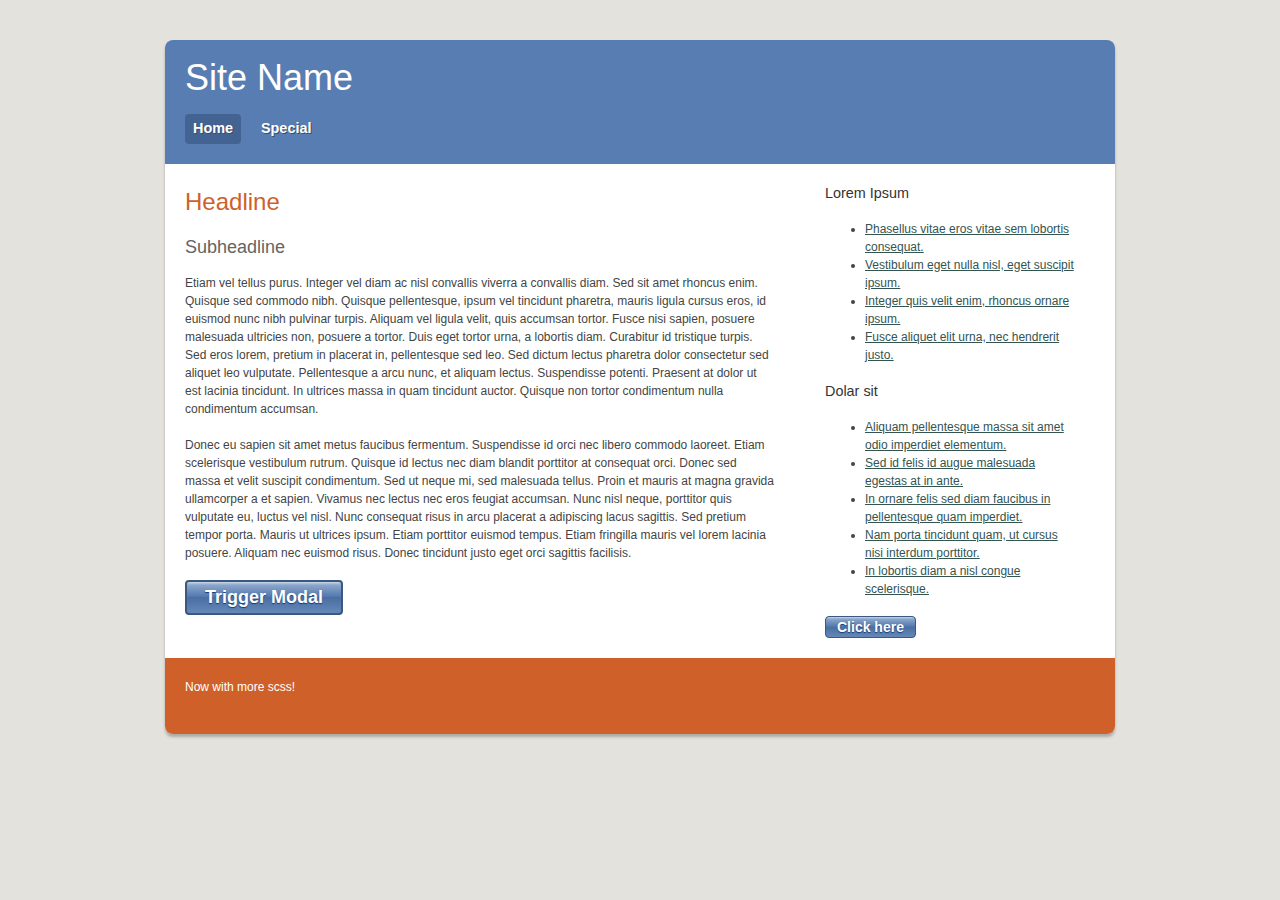
==== index.html @ 9ea31916 "first commit" ====
<!DOCTYPE html>
<html class="no-js" lang="en">
  <head>
    <meta charset="utf-8">
    <title>Page Title | Site Name</title>
    <meta author="A website" name="description">
    <meta author="Optaros" name="author">
    <!-- Mobile Viewport Fix -->
    <!-- j.mp/mobileviewport & davidbcalhoun.com/2010/viewport-metatag -->
    <!-- device-width : Occupy full width of the screen in its current orientation -->
    <!-- initial-scale = 1.0 retains dimensions instead of zooming out if page height > device height -->
    <!-- maximum-scale = 1.0 retains dimensions instead of zooming in if page width < device width -->
    <meta content="width=device-width; initial-scale=1.0; maximum-scale=1.0;" name="viewport">
    <!-- Place favicon.ico and apple-touch-icon.png in the root of your domain and delete these references -->
    <!-- %link{:rel=>'shortcut icon',:href=>'/favicon.ico'} -->
    <!-- %link{:rel=>'apple-touch-icon',:href=>'/apple-touch-icon.png'} -->
    <link href="stylesheets/screen.css" media="screen" rel="stylesheet" type="text/css">
    <link href="stylesheets/handheld.css" media="handheld" rel="stylesheet" type="text/css">
    <!-- For hiding objects for js purposes while maintaining accessibility -->
    <script>document.write('<style>.js-hide {display: none}</style>');</script>
    <!-- All JavaScript at the bottom, except for Modernizr which enables HTML5 elements & feature detects -->
    <script language="javascript" src="javascripts/lib/modernizr-1.5.min.js" type="text/javascript"></script>
    <!-- … but we're going to load jQuery in the head for the sake of quick widget snippeting -->
    <script language="javascript" src="javascripts/lib/jquery-1.4.2.min.js" type="text/javascript"></script>
    <!--[if IE 6]>
      <link href="/stylesheets/ie6.css" rel="stylesheet" type="text/css">
    <![endif]-->
    <!--[if IE 8]>
      <script>(function(){var e="abbr,article,aside,audio,canvas,datalist,details,figure,footer,header,hgroup,mark,menu,meter,nav,output,progress,section,time,video".split(','),i=e.length;while(i--){document.createElement(e[i]);}}());</script>
    <![endif]-->
  </head>
  <body>
    <script>
      $('body').load('pages/_index.html');
    </script>
  </body>
</html>
---- stylesheets/screen.css ----
/* incase an inverted custom gradient isn't specified */
/* line 14, ../../../../../../Library/Ruby/Gems/1.8/gems/compass-0.10.4/frameworks/compass/stylesheets/compass/reset/_utilities.scss */
html, body, div, span, applet, object, iframe,
h1, h2, h3, h4, h5, h6, p, blockquote, pre,
a, abbr, acronym, address, big, cite, code,
del, dfn, em, font, img, ins, kbd, q, s, samp,
small, strike, strong, sub, sup, tt, var,
dl, dt, dd, ol, ul, li,
fieldset, form, label, legend,
table, caption, tbody, tfoot, thead, tr, th, td {
  margin: 0;
  padding: 0;
  border: 0;
  outline: 0;
  font-weight: inherit;
  font-style: inherit;
  font-size: 100%;
  font-family: inherit;
  vertical-align: baseline;
}

/* line 17, ../../../../../../Library/Ruby/Gems/1.8/gems/compass-0.10.4/frameworks/compass/stylesheets/compass/reset/_utilities.scss */
body {
  line-height: 1;
  color: black;
  background: white;
}

/* line 19, ../../../../../../Library/Ruby/Gems/1.8/gems/compass-0.10.4/frameworks/compass/stylesheets/compass/reset/_utilities.scss */
ol, ul {
  list-style: none;
}

/* line 21, ../../../../../../Library/Ruby/Gems/1.8/gems/compass-0.10.4/frameworks/compass/stylesheets/compass/reset/_utilities.scss */
table {
  border-collapse: separate;
  border-spacing: 0;
  vertical-align: middle;
}

/* line 23, ../../../../../../Library/Ruby/Gems/1.8/gems/compass-0.10.4/frameworks/compass/stylesheets/compass/reset/_utilities.scss */
caption, th, td {
  text-align: left;
  font-weight: normal;
  vertical-align: middle;
}

/* line 25, ../../../../../../Library/Ruby/Gems/1.8/gems/compass-0.10.4/frameworks/compass/stylesheets/compass/reset/_utilities.scss */
q, blockquote {
  quotes: "" "";
}
/* line 96, ../../../../../../Library/Ruby/Gems/1.8/gems/compass-0.10.4/frameworks/compass/stylesheets/compass/reset/_utilities.scss */
q:before, q:after, blockquote:before, blockquote:after {
  content: "";
}

/* line 27, ../../../../../../Library/Ruby/Gems/1.8/gems/compass-0.10.4/frameworks/compass/stylesheets/compass/reset/_utilities.scss */
a img {
  border: none;
}

/* line 107, ../../../../../../Library/Ruby/Gems/1.8/gems/compass-0.10.4/frameworks/compass/stylesheets/compass/reset/_utilities.scss */
section, article, aside, header, footer, nav, dialog, figure {
  display: block;
}

/* line 68, ../../../../../../Library/Ruby/Gems/1.8/gems/compass-0.10.4/frameworks/blueprint/stylesheets/blueprint/_typography.scss */
h1, h2, h3, h4, h5, h6 {
  font-weight: normal;
  color: #333333;
}
/* line 69, ../../../../../../Library/Ruby/Gems/1.8/gems/compass-0.10.4/frameworks/blueprint/stylesheets/blueprint/_typography.scss */
h1 img, h2 img, h3 img, h4 img, h5 img, h6 img {
  margin: 0;
}

/* line 70, ../../../../../../Library/Ruby/Gems/1.8/gems/compass-0.10.4/frameworks/blueprint/stylesheets/blueprint/_typography.scss */
h1 {
  font-size: 3em;
  line-height: 1;
  margin-bottom: 0.50em;
}

/* line 71, ../../../../../../Library/Ruby/Gems/1.8/gems/compass-0.10.4/frameworks/blueprint/stylesheets/blueprint/_typography.scss */
h2 {
  font-size: 2em;
  margin-bottom: 0.75em;
}

/* line 72, ../../../../../../Library/Ruby/Gems/1.8/gems/compass-0.10.4/frameworks/blueprint/stylesheets/blueprint/_typography.scss */
h3 {
  font-size: 1.5em;
  line-height: 1;
  margin-bottom: 1.00em;
}

/* line 73, ../../../../../../Library/Ruby/Gems/1.8/gems/compass-0.10.4/frameworks/blueprint/stylesheets/blueprint/_typography.scss */
h4 {
  font-size: 1.2em;
  line-height: 1.25;
  margin-bottom: 1.25em;
}

/* line 74, ../../../../../../Library/Ruby/Gems/1.8/gems/compass-0.10.4/frameworks/blueprint/stylesheets/blueprint/_typography.scss */
h5 {
  font-size: 1em;
  font-weight: bold;
  margin-bottom: 1.50em;
}

/* line 75, ../../../../../../Library/Ruby/Gems/1.8/gems/compass-0.10.4/frameworks/blueprint/stylesheets/blueprint/_typography.scss */
h6 {
  font-size: 1em;
  font-weight: bold;
}

/* line 76, ../../../../../../Library/Ruby/Gems/1.8/gems/compass-0.10.4/frameworks/blueprint/stylesheets/blueprint/_typography.scss */
p {
  margin: 0 0 1.5em;
}
/* line 77, ../../../../../../Library/Ruby/Gems/1.8/gems/compass-0.10.4/frameworks/blueprint/stylesheets/blueprint/_typography.scss */
p img.left {
  display: inline;
  float: left;
  margin: 1.5em 1.5em 1.5em 0;
  padding: 0;
}
/* line 78, ../../../../../../Library/Ruby/Gems/1.8/gems/compass-0.10.4/frameworks/blueprint/stylesheets/blueprint/_typography.scss */
p img.right {
  display: inline;
  float: right;
  margin: 1.5em 0 1.5em 1.5em;
  padding: 0;
}

/* line 80, ../../../../../../Library/Ruby/Gems/1.8/gems/compass-0.10.4/frameworks/blueprint/stylesheets/blueprint/_typography.scss */
a {
  text-decoration: underline;
  color: #000099;
}
/* line 18, ../../../../../../Library/Ruby/Gems/1.8/gems/compass-0.10.4/frameworks/compass/stylesheets/compass/utilities/links/_link-colors.scss */
a:visited {
  color: #000066;
}
/* line 22, ../../../../../../Library/Ruby/Gems/1.8/gems/compass-0.10.4/frameworks/compass/stylesheets/compass/utilities/links/_link-colors.scss */
a:focus {
  color: black;
}
/* line 26, ../../../../../../Library/Ruby/Gems/1.8/gems/compass-0.10.4/frameworks/compass/stylesheets/compass/utilities/links/_link-colors.scss */
a:hover {
  color: black;
}
/* line 30, ../../../../../../Library/Ruby/Gems/1.8/gems/compass-0.10.4/frameworks/compass/stylesheets/compass/utilities/links/_link-colors.scss */
a:active {
  color: #cc0099;
}

/* line 81, ../../../../../../Library/Ruby/Gems/1.8/gems/compass-0.10.4/frameworks/blueprint/stylesheets/blueprint/_typography.scss */
blockquote {
  margin: 1.5em;
  color: #666666;
  font-style: italic;
}

/* line 82, ../../../../../../Library/Ruby/Gems/1.8/gems/compass-0.10.4/frameworks/blueprint/stylesheets/blueprint/_typography.scss */
strong {
  font-weight: bold;
}

/* line 83, ../../../../../../Library/Ruby/Gems/1.8/gems/compass-0.10.4/frameworks/blueprint/stylesheets/blueprint/_typography.scss */
em {
  font-style: italic;
}

/* line 84, ../../../../../../Library/Ruby/Gems/1.8/gems/compass-0.10.4/frameworks/blueprint/stylesheets/blueprint/_typography.scss */
dfn {
  font-style: italic;
  font-weight: bold;
}

/* line 85, ../../../../../../Library/Ruby/Gems/1.8/gems/compass-0.10.4/frameworks/blueprint/stylesheets/blueprint/_typography.scss */
sup, sub {
  line-height: 0;
}

/* line 86, ../../../../../../Library/Ruby/Gems/1.8/gems/compass-0.10.4/frameworks/blueprint/stylesheets/blueprint/_typography.scss */
abbr, acronym {
  border-bottom: 1px dotted #666666;
}

/* line 87, ../../../../../../Library/Ruby/Gems/1.8/gems/compass-0.10.4/frameworks/blueprint/stylesheets/blueprint/_typography.scss */
address {
  margin: 0 0 1.5em;
  font-style: italic;
}

/* line 88, ../../../../../../Library/Ruby/Gems/1.8/gems/compass-0.10.4/frameworks/blueprint/stylesheets/blueprint/_typography.scss */
del {
  color: #666666;
}

/* line 89, ../../../../../../Library/Ruby/Gems/1.8/gems/compass-0.10.4/frameworks/blueprint/stylesheets/blueprint/_typography.scss */
pre {
  margin: 1.5em 0;
  white-space: pre;
}

/* line 90, ../../../../../../Library/Ruby/Gems/1.8/gems/compass-0.10.4/frameworks/blueprint/stylesheets/blueprint/_typography.scss */
pre, code, tt {
  font: 1em "andale mono", "lucida console", monospace;
  line-height: 1.5;
}

/* line 91, ../../../../../../Library/Ruby/Gems/1.8/gems/compass-0.10.4/frameworks/blueprint/stylesheets/blueprint/_typography.scss */
li ul, li ol {
  margin: 0;
}

/* line 92, ../../../../../../Library/Ruby/Gems/1.8/gems/compass-0.10.4/frameworks/blueprint/stylesheets/blueprint/_typography.scss */
ul, ol {
  margin: 0 1.5em 1.5em 0;
  padding-left: 3.333em;
}

/* line 93, ../../../../../../Library/Ruby/Gems/1.8/gems/compass-0.10.4/frameworks/blueprint/stylesheets/blueprint/_typography.scss */
ul {
  list-style-type: disc;
}

/* line 94, ../../../../../../Library/Ruby/Gems/1.8/gems/compass-0.10.4/frameworks/blueprint/stylesheets/blueprint/_typography.scss */
ol {
  list-style-type: decimal;
}

/* line 95, ../../../../../../Library/Ruby/Gems/1.8/gems/compass-0.10.4/frameworks/blueprint/stylesheets/blueprint/_typography.scss */
dl {
  margin: 0 0 1.5em 0;
}
/* line 96, ../../../../../../Library/Ruby/Gems/1.8/gems/compass-0.10.4/frameworks/blueprint/stylesheets/blueprint/_typography.scss */
dl dt {
  font-weight: bold;
}

/* line 97, ../../../../../../Library/Ruby/Gems/1.8/gems/compass-0.10.4/frameworks/blueprint/stylesheets/blueprint/_typography.scss */
dd {
  margin-left: 1.5em;
}

/* line 98, ../../../../../../Library/Ruby/Gems/1.8/gems/compass-0.10.4/frameworks/blueprint/stylesheets/blueprint/_typography.scss */
table {
  margin-bottom: 1.4em;
  width: 100%;
}

/* line 99, ../../../../../../Library/Ruby/Gems/1.8/gems/compass-0.10.4/frameworks/blueprint/stylesheets/blueprint/_typography.scss */
th {
  font-weight: bold;
}

/* line 100, ../../../../../../Library/Ruby/Gems/1.8/gems/compass-0.10.4/frameworks/blueprint/stylesheets/blueprint/_typography.scss */
thead th {
  background: #c3d9ff;
}

/* line 101, ../../../../../../Library/Ruby/Gems/1.8/gems/compass-0.10.4/frameworks/blueprint/stylesheets/blueprint/_typography.scss */
th, td, caption {
  padding: 4px 10px 4px 5px;
}

/* line 102, ../../../../../../Library/Ruby/Gems/1.8/gems/compass-0.10.4/frameworks/blueprint/stylesheets/blueprint/_typography.scss */
tr.even td {
  background: #e5ecf9;
}

/* line 103, ../../../../../../Library/Ruby/Gems/1.8/gems/compass-0.10.4/frameworks/blueprint/stylesheets/blueprint/_typography.scss */
tfoot {
  font-style: italic;
}

/* line 104, ../../../../../../Library/Ruby/Gems/1.8/gems/compass-0.10.4/frameworks/blueprint/stylesheets/blueprint/_typography.scss */
caption {
  background: #eeeeee;
}

/* line 105, ../../../../../../Library/Ruby/Gems/1.8/gems/compass-0.10.4/frameworks/blueprint/stylesheets/blueprint/_typography.scss */
.quiet {
  color: #777777;
}

/* line 106, ../../../../../../Library/Ruby/Gems/1.8/gems/compass-0.10.4/frameworks/blueprint/stylesheets/blueprint/_typography.scss */
.loud {
  color: #222222;
}

/* line 5, ../src/typography.scss */
body {
  color: #1a1919;
  line-height: 1.5;
  font-family: "Helvetica Neue", Arial, Helvetica, sans-serif;
  color: #444444;
  font-size: 75%;
}

/* line 9, ../src/typography.scss */
h1 {
  color: #577db2;
}

/* line 12, ../src/typography.scss */
h2 {
  color: #cf6029;
}

/* line 15, ../src/typography.scss */
h3 {
  color: #636463;
}

/* line 19, ../src/typography.scss */
a:link {
  color: #335450;
}

/* line 22, ../src/typography.scss */
a:visited {
  color: #5a938c;
}

/* line 25, ../src/typography.scss */
a:hover {
  color: #cf6029;
}

/* line 28, ../src/typography.scss */
a:active {
  color: #636463;
}

/* line 2, ../src/forms.scss */
button {
  font-family: "Lucida Grande", Lucida, Arial, sans_serif;
  background: url('/images/button_bg.png?1281386815') repeat-x bottom left;
  margin: 0;
  width: auto;
  overflow: visible;
  display: inline-block;
  cursor: pointer;
  text-decoration: none;
  border-style: solid;
  font-weight: bold;
  -moz-border-radius: 6px;
  -webkit-border-radius: 6px;
  -o-border-radius: 6px;
  -ms-border-radius: 6px;
  -khtml-border-radius: 6px;
  border-radius: 6px;
  font-size: 18px;
  line-height: 21.6px;
  padding: 5px 18px;
  border-width: 1px;
  background-color: #2675e3;
  background-image: -webkit-gradient(linear, 0% 0%, 0% 100%, color-stop(0%, #cad6e7), color-stop(10%, #8ba6ca), color-stop(50%, #4e75ab), color-stop(50%, #4a6ea1), color-stop(100%, #6588b8));
  background-image: -moz-linear-gradient(top, #cad6e7 0%, #8ba6ca 10%, #4e75ab 50%, #4a6ea1 50%, #6588b8 100%);
  background-image: linear-gradient(top, #cad6e7 0%, #8ba6ca 10%, #4e75ab 50%, #4a6ea1 50%, #6588b8 100%);
  border-color: #3b5881;
  text-shadow: #103c7a 0px 1px 1px;
  -moz-border-radius: 4px;
  -webkit-border-radius: 4px;
  -o-border-radius: 4px;
  -ms-border-radius: 4px;
  -khtml-border-radius: 4px;
  border-radius: 4px;
  font-size: 14px;
  line-height: 16.8px;
  padding: 2px 11px;
  border-width: 1px;
}
/* line 172, ../../../../../../Library/Ruby/Gems/1.8/gems/fancy-buttons-0.5.5/lib/stylesheets/_fancy-buttons.sass */
button::-moz-focus-inner {
  border: none;
  padding: 0;
}
/* line 175, ../../../../../../Library/Ruby/Gems/1.8/gems/fancy-buttons-0.5.5/lib/stylesheets/_fancy-buttons.sass */
button:focus {
  outline: none;
}
/* line 178, ../../../../../../Library/Ruby/Gems/1.8/gems/fancy-buttons-0.5.5/lib/stylesheets/_fancy-buttons.sass */
button.disabled, button[disabled] {
  opacity: 0.7;
  -ms-filter: progid:DXImageTransform.Microsoft.Alpha(Opacity=70);
  filter: progid:DXImageTransform.Microsoft.Alpha(Opacity=70);
}
/* line 183, ../../../../../../Library/Ruby/Gems/1.8/gems/fancy-buttons-0.5.5/lib/stylesheets/_fancy-buttons.sass */
button.disabled:hover, button.disabled:focus, button[disabled]:hover, button[disabled]:focus {
  cursor: default;
}
/* line 152, ../../../../../../Library/Ruby/Gems/1.8/gems/fancy-buttons-0.5.5/lib/stylesheets/_fancy-buttons.sass */
button:active {
  padding: 4px 17px;
  border-width: 2px;
}
/* line 156, ../../../../../../Library/Ruby/Gems/1.8/gems/fancy-buttons-0.5.5/lib/stylesheets/_fancy-buttons.sass */
button.disabled:active, button[disabled] {
  padding: 5px 18px;
  border-width: 1px;
}
/* line 98, ../../../../../../Library/Ruby/Gems/1.8/gems/fancy-buttons-0.5.5/lib/stylesheets/_fancy-buttons.sass */
button, button:visited {
  color: white;
}
/* line 26, ../../../../../../Library/Ruby/Gems/1.8/gems/fancy-buttons-0.5.5/lib/stylesheets/_fancy-buttons.sass */
button.disabled:active, button.disabled:hover, button[disabled]:active, button[disabled]:hover {
  background-color: #2675e3;
  background-image: -webkit-gradient(linear, 0% 0%, 0% 100%, color-stop(0%, #cad6e7), color-stop(10%, #8ba6ca), color-stop(50%, #4e75ab), color-stop(50%, #4a6ea1), color-stop(100%, #6588b8));
  background-image: -moz-linear-gradient(top, #cad6e7 0%, #8ba6ca 10%, #4e75ab 50%, #4a6ea1 50%, #6588b8 100%);
  background-image: linear-gradient(top, #cad6e7 0%, #8ba6ca 10%, #4e75ab 50%, #4a6ea1 50%, #6588b8 100%);
  border-color: #3b5881;
  text-shadow: #103c7a 0px 1px 1px;
}
/* line 98, ../../../../../../Library/Ruby/Gems/1.8/gems/fancy-buttons-0.5.5/lib/stylesheets/_fancy-buttons.sass */
button.disabled:active, button.disabled:active:visited, button.disabled:hover, button.disabled:hover:visited, button[disabled]:active, button[disabled]:active:visited, button[disabled]:hover, button[disabled]:hover:visited {
  color: white;
}
/* line 28, ../../../../../../Library/Ruby/Gems/1.8/gems/fancy-buttons-0.5.5/lib/stylesheets/_fancy-buttons.sass */
button:hover, button:focus {
  background-color: #1d6ddd;
  background-image: -webkit-gradient(linear, 0% 0%, 0% 100%, color-stop(0%, #c0cee2), color-stop(10%, #819dc5), color-stop(50%, #4a6ea1), color-stop(50%, #456796), color-stop(100%, #5a80b4));
  background-image: -moz-linear-gradient(top, #c0cee2 0%, #819dc5 10%, #4a6ea1 50%, #456796 50%, #5a80b4 100%);
  background-image: linear-gradient(top, #c0cee2 0%, #819dc5 10%, #4a6ea1 50%, #456796 50%, #5a80b4 100%);
  border-color: #365177;
  text-shadow: #0e356c 0px 1px 1px;
}
/* line 98, ../../../../../../Library/Ruby/Gems/1.8/gems/fancy-buttons-0.5.5/lib/stylesheets/_fancy-buttons.sass */
button:hover, button:hover:visited, button:focus, button:focus:visited {
  color: white;
}
/* line 33, ../../../../../../Library/Ruby/Gems/1.8/gems/fancy-buttons-0.5.5/lib/stylesheets/_fancy-buttons.sass */
button:active {
  background-color: #1b66d0;
  background-image: -webkit-gradient(linear, 0% 0%, 0% 100%, color-stop(0%, #4a6ea1), color-stop(30%, #4d73a8), color-stop(50%, #46699a), color-stop(50%, #42628f), color-stop(100%, #5e82b5));
  background-image: -moz-linear-gradient(top, #4a6ea1 0%, #4d73a8 30%, #46699a 50%, #42628f 50%, #5e82b5 100%);
  background-image: linear-gradient(top, #4a6ea1 0%, #4d73a8 30%, #46699a 50%, #42628f 50%, #5e82b5 100%);
  border-color: #324a6c;
  text-shadow: #0c2f5f 0px -1px -1px;
}
/* line 98, ../../../../../../Library/Ruby/Gems/1.8/gems/fancy-buttons-0.5.5/lib/stylesheets/_fancy-buttons.sass */
button:active, button:active:visited {
  color: white;
}
/* line 152, ../../../../../../Library/Ruby/Gems/1.8/gems/fancy-buttons-0.5.5/lib/stylesheets/_fancy-buttons.sass */
button:active {
  padding: 1px 10px;
  border-width: 2px;
}
/* line 156, ../../../../../../Library/Ruby/Gems/1.8/gems/fancy-buttons-0.5.5/lib/stylesheets/_fancy-buttons.sass */
button.disabled:active, button[disabled] {
  padding: 2px 11px;
  border-width: 1px;
}

/* line 7, ../src/forms.scss */
button:active {
  border-width: 2px;
  -moz-border-radius: 4px;
  -webkit-border-radius: 4px;
  -o-border-radius: 4px;
  -ms-border-radius: 4px;
  -khtml-border-radius: 4px;
  border-radius: 4px;
  font-size: 14px;
  line-height: 16.8px;
  padding: 2px 11px;
  border-width: 2px;
}
/* line 152, ../../../../../../Library/Ruby/Gems/1.8/gems/fancy-buttons-0.5.5/lib/stylesheets/_fancy-buttons.sass */
button:active:active {
  padding: 1px 10px;
  border-width: 3px;
}
/* line 156, ../../../../../../Library/Ruby/Gems/1.8/gems/fancy-buttons-0.5.5/lib/stylesheets/_fancy-buttons.sass */
button:active.disabled:active, button:active[disabled] {
  padding: 2px 11px;
  border-width: 2px;
}

/* line 3, ../src/widgets.scss */
.simplemodal-overlay {
  background: black;
}

/* line 6, ../src/widgets.scss */
.simplemodal-container {
  width: 660px;
  height: 340px;
  background: white;
  -moz-box-shadow: #333333 1px 1px 5px 0;
  -webkit-box-shadow: #333333 1px 1px 5px 0;
  -o-box-shadow: #333333 1px 1px 5px 0;
  box-shadow: #333333 1px 1px 5px 0;
  position: relative;
  text-align: center;
}

/* line 14, ../src/widgets.scss */
.simplemodal-close:link {
  position: absolute;
  top: 0;
  right: 0;
  text-transform: uppercase;
  background: #5a938c;
  color: white;
  text-decoration: none;
  font-size: smaller;
  padding: 0 4px;
}

/* line 25, ../src/widgets.scss */
.simplemodal-close:hover {
  background: #cf6029;
}

/* line 28, ../src/widgets.scss */
.overlay, .overlay:link {
  font-family: "Lucida Grande", Lucida, Arial, sans_serif;
  background: url('/images/button_bg.png?1281386815') repeat-x bottom left;
  margin: 0;
  width: auto;
  overflow: visible;
  display: inline-block;
  cursor: pointer;
  text-decoration: none;
  border-style: solid;
  font-weight: bold;
  -moz-border-radius: 6px;
  -webkit-border-radius: 6px;
  -o-border-radius: 6px;
  -ms-border-radius: 6px;
  -khtml-border-radius: 6px;
  border-radius: 6px;
  font-size: 18px;
  line-height: 21.6px;
  padding: 5px 18px;
  border-width: 1px;
  background-color: #2675e3;
  background-image: -webkit-gradient(linear, 0% 0%, 0% 100%, color-stop(0%, #cad6e7), color-stop(10%, #8ba6ca), color-stop(50%, #4e75ab), color-stop(50%, #4a6ea1), color-stop(100%, #6588b8));
  background-image: -moz-linear-gradient(top, #cad6e7 0%, #8ba6ca 10%, #4e75ab 50%, #4a6ea1 50%, #6588b8 100%);
  background-image: linear-gradient(top, #cad6e7 0%, #8ba6ca 10%, #4e75ab 50%, #4a6ea1 50%, #6588b8 100%);
  border-color: #3b5881;
  text-shadow: #103c7a 0px 1px 1px;
  -moz-border-radius: 4px;
  -webkit-border-radius: 4px;
  -o-border-radius: 4px;
  -ms-border-radius: 4px;
  -khtml-border-radius: 4px;
  border-radius: 4px;
  font-size: 18px;
  line-height: 21.6px;
  padding: 5px 18px;
  border-width: 2px;
  color: white;
}
/* line 172, ../../../../../../Library/Ruby/Gems/1.8/gems/fancy-buttons-0.5.5/lib/stylesheets/_fancy-buttons.sass */
.overlay::-moz-focus-inner, .overlay:link::-moz-focus-inner {
  border: none;
  padding: 0;
}
/* line 175, ../../../../../../Library/Ruby/Gems/1.8/gems/fancy-buttons-0.5.5/lib/stylesheets/_fancy-buttons.sass */
.overlay:focus, .overlay:link:focus {
  outline: none;
}
/* line 178, ../../../../../../Library/Ruby/Gems/1.8/gems/fancy-buttons-0.5.5/lib/stylesheets/_fancy-buttons.sass */
.overlay.disabled, .overlay[disabled], .overlay:link.disabled, .overlay:link[disabled] {
  opacity: 0.7;
  -ms-filter: progid:DXImageTransform.Microsoft.Alpha(Opacity=70);
  filter: progid:DXImageTransform.Microsoft.Alpha(Opacity=70);
}
/* line 183, ../../../../../../Library/Ruby/Gems/1.8/gems/fancy-buttons-0.5.5/lib/stylesheets/_fancy-buttons.sass */
.overlay.disabled:hover, .overlay.disabled:focus, .overlay[disabled]:hover, .overlay[disabled]:focus, .overlay:link.disabled:hover, .overlay:link.disabled:focus, .overlay:link[disabled]:hover, .overlay:link[disabled]:focus {
  cursor: default;
}
/* line 152, ../../../../../../Library/Ruby/Gems/1.8/gems/fancy-buttons-0.5.5/lib/stylesheets/_fancy-buttons.sass */
.overlay:active, .overlay:link:active {
  padding: 4px 17px;
  border-width: 2px;
}
/* line 156, ../../../../../../Library/Ruby/Gems/1.8/gems/fancy-buttons-0.5.5/lib/stylesheets/_fancy-buttons.sass */
.overlay.disabled:active, .overlay[disabled], .overlay:link.disabled:active, .overlay:link[disabled] {
  padding: 5px 18px;
  border-width: 1px;
}
/* line 98, ../../../../../../Library/Ruby/Gems/1.8/gems/fancy-buttons-0.5.5/lib/stylesheets/_fancy-buttons.sass */
.overlay, .overlay:visited, .overlay:link, .overlay:link:visited {
  color: white;
}
/* line 26, ../../../../../../Library/Ruby/Gems/1.8/gems/fancy-buttons-0.5.5/lib/stylesheets/_fancy-buttons.sass */
.overlay.disabled:active, .overlay.disabled:hover, .overlay[disabled]:active, .overlay[disabled]:hover, .overlay:link.disabled:active, .overlay:link.disabled:hover, .overlay:link[disabled]:active, .overlay:link[disabled]:hover {
  background-color: #2675e3;
  background-image: -webkit-gradient(linear, 0% 0%, 0% 100%, color-stop(0%, #cad6e7), color-stop(10%, #8ba6ca), color-stop(50%, #4e75ab), color-stop(50%, #4a6ea1), color-stop(100%, #6588b8));
  background-image: -moz-linear-gradient(top, #cad6e7 0%, #8ba6ca 10%, #4e75ab 50%, #4a6ea1 50%, #6588b8 100%);
  background-image: linear-gradient(top, #cad6e7 0%, #8ba6ca 10%, #4e75ab 50%, #4a6ea1 50%, #6588b8 100%);
  border-color: #3b5881;
  text-shadow: #103c7a 0px 1px 1px;
}
/* line 98, ../../../../../../Library/Ruby/Gems/1.8/gems/fancy-buttons-0.5.5/lib/stylesheets/_fancy-buttons.sass */
.overlay.disabled:active, .overlay.disabled:active:visited, .overlay.disabled:hover, .overlay.disabled:hover:visited, .overlay[disabled]:active, .overlay[disabled]:active:visited, .overlay[disabled]:hover, .overlay[disabled]:hover:visited, .overlay:link.disabled:active, .overlay:link.disabled:active:visited, .overlay:link.disabled:hover, .overlay:link.disabled:hover:visited, .overlay:link[disabled]:active, .overlay:link[disabled]:active:visited, .overlay:link[disabled]:hover, .overlay:link[disabled]:hover:visited {
  color: white;
}
/* line 28, ../../../../../../Library/Ruby/Gems/1.8/gems/fancy-buttons-0.5.5/lib/stylesheets/_fancy-buttons.sass */
.overlay:hover, .overlay:focus, .overlay:link:hover, .overlay:link:focus {
  background-color: #1d6ddd;
  background-image: -webkit-gradient(linear, 0% 0%, 0% 100%, color-stop(0%, #c0cee2), color-stop(10%, #819dc5), color-stop(50%, #4a6ea1), color-stop(50%, #456796), color-stop(100%, #5a80b4));
  background-image: -moz-linear-gradient(top, #c0cee2 0%, #819dc5 10%, #4a6ea1 50%, #456796 50%, #5a80b4 100%);
  background-image: linear-gradient(top, #c0cee2 0%, #819dc5 10%, #4a6ea1 50%, #456796 50%, #5a80b4 100%);
  border-color: #365177;
  text-shadow: #0e356c 0px 1px 1px;
}
/* line 98, ../../../../../../Library/Ruby/Gems/1.8/gems/fancy-buttons-0.5.5/lib/stylesheets/_fancy-buttons.sass */
.overlay:hover, .overlay:hover:visited, .overlay:focus, .overlay:focus:visited, .overlay:link:hover, .overlay:link:hover:visited, .overlay:link:focus, .overlay:link:focus:visited {
  color: white;
}
/* line 33, ../../../../../../Library/Ruby/Gems/1.8/gems/fancy-buttons-0.5.5/lib/stylesheets/_fancy-buttons.sass */
.overlay:active, .overlay:link:active {
  background-color: #1b66d0;
  background-image: -webkit-gradient(linear, 0% 0%, 0% 100%, color-stop(0%, #4a6ea1), color-stop(30%, #4d73a8), color-stop(50%, #46699a), color-stop(50%, #42628f), color-stop(100%, #5e82b5));
  background-image: -moz-linear-gradient(top, #4a6ea1 0%, #4d73a8 30%, #46699a 50%, #42628f 50%, #5e82b5 100%);
  background-image: linear-gradient(top, #4a6ea1 0%, #4d73a8 30%, #46699a 50%, #42628f 50%, #5e82b5 100%);
  border-color: #324a6c;
  text-shadow: #0c2f5f 0px -1px -1px;
}
/* line 98, ../../../../../../Library/Ruby/Gems/1.8/gems/fancy-buttons-0.5.5/lib/stylesheets/_fancy-buttons.sass */
.overlay:active, .overlay:active:visited, .overlay:link:active, .overlay:link:active:visited {
  color: white;
}
/* line 152, ../../../../../../Library/Ruby/Gems/1.8/gems/fancy-buttons-0.5.5/lib/stylesheets/_fancy-buttons.sass */
.overlay:active, .overlay:link:active {
  padding: 4px 17px;
  border-width: 3px;
}
/* line 156, ../../../../../../Library/Ruby/Gems/1.8/gems/fancy-buttons-0.5.5/lib/stylesheets/_fancy-buttons.sass */
.overlay.disabled:active, .overlay[disabled], .overlay:link.disabled:active, .overlay:link[disabled] {
  padding: 5px 18px;
  border-width: 2px;
}

/* line 39, ../src/widgets.scss */
.slideshow-wrapper {
  width: 100%;
  overflow: auto;
  clear: both;
}

/* line 44, ../src/widgets.scss */
.slideshow {
  float: left;
}

/* line 47, ../src/widgets.scss */
.slides {
  background: white;
  -moz-box-shadow: #333333 1px 1px 5px 0;
  -webkit-box-shadow: #333333 1px 1px 5px 0;
  -o-box-shadow: #333333 1px 1px 5px 0;
  box-shadow: #333333 1px 1px 5px 0;
  border: 1px solid gray;
  -moz-border-radius: 8px;
  -webkit-border-radius: 8px;
  -o-border-radius: 8px;
  -ms-border-radius: 8px;
  -khtml-border-radius: 8px;
  border-radius: 8px;
  position: relative;
  height: 300px;
  width: 400px;
  float: left;
  margin: 15px;
  cursor: pointer;
}
/* line 58, ../src/widgets.scss */
.slides div {
  display: none;
  position: absolute;
  top: 0;
  left: 0;
  padding: 10px;
}

/* line 65, ../src/widgets.scss */
.slidetabs-wrapper {
  overflow: auto;
  clear: both;
  width: 100%;
}

/* line 70, ../src/widgets.scss */
.slidetabs {
  width: 45px;
  margin: 0 auto;
}
/* line 73, ../src/widgets.scss */
.slidetabs a {
  width: 8px;
  height: 8px;
  float: left;
  margin: 3px;
  background: red;
  display: block;
  font-size: 1px;
}
/* line 81, ../src/widgets.scss */
.slidetabs a:hover {
  background: blue;
}
/* line 83, ../src/widgets.scss */
.slidetabs a.current {
  background: yellow;
}

/* line 86, ../src/widgets.scss */
.slidecontrols {
  margin-top: 5px;
  text-align: center;
}

/* line 90, ../src/widgets.scss */
.backward, .forward {
  float: left;
  background: red;
  display: block;
  cursor: pointer;
  margin-top: 160px;
}

/* line 102, ../src/widgets.scss */
ul.tabs {
  margin: 0;
  padding: 0;
  height: 30px;
  border-bottom: 1px solid gray;
}
/* line 107, ../src/widgets.scss */
ul.tabs li {
  float: left;
  padding: 0;
  margin: 0;
  list-style-type: none;
}
/* line 112, ../src/widgets.scss */
ul.tabs a {
  float: left;
  font-size: 13px;
  display: block;
  padding: 5px 30px;
  text-decoration: none;
  border: 1px solid gray;
  border-bottom: 0;
  height: 18px;
  background: red;
  margin-right: 2px;
  position: relative;
  top: 1px;
  outline: 0;
}
/* line 126, ../src/widgets.scss */
ul.tabs a .current {
  background-color: blue;
  border-bottom: 1px solid gray;
  color: black;
  cursor: default;
}
/* line 131, ../src/widgets.scss */
ul.tabs a:hover {
  background-color: blue;
}

/* line 134, ../src/widgets.scss */
.panes div {
  display: none;
  border: 1px solid gray;
  min-height: 150px;
  padding: 15px 20px;
  background: white;
}

/* line 144, ../src/widgets.scss */
#pp_options {
  position: fixed;
  top: 0;
  left: 0;
  padding: 4px;
  background: #f0f0f0;
  border-left: 1px solid #ddd;
  border-bottom: 1px solid #ddd;
  opacity: 0.85;
  font-size: 11px;
  line-height: 1em;
}

/* line 156, ../src/widgets.scss */
#pp_options p {
  display: inline;
  color: #aaa;
}

/* line 160, ../src/widgets.scss */
#pp_options ul {
  display: inline;
  margin: 0;
  padding: 0;
}

/* line 165, ../src/widgets.scss */
#pp_options li {
  display: inline;
  padding: 0 9px;
}

/* line 169, ../src/widgets.scss */
#pp_options li a {
  color: #999;
}

/* line 172, ../src/widgets.scss */
#pp_options li a.on {
  color: #000;
  background: #d4fb78;
}

/* line 7, ../src/screen.scss */
body {
  background: #e4e2dd;
}

/* line 10, ../src/screen.scss */
body.special {
  background: pink;
}

/* line 13, ../src/screen.scss */
.container {
  width: 950px;
  margin: 0 auto;
  overflow: hidden;
  *zoom: 1;
  -moz-border-radius: 8px;
  -webkit-border-radius: 8px;
  -o-border-radius: 8px;
  -ms-border-radius: 8px;
  -khtml-border-radius: 8px;
  border-radius: 8px;
  -moz-box-shadow: rgba(0, 0, 0, 0.25) 0 3px 3px 0;
  -webkit-box-shadow: rgba(0, 0, 0, 0.25) 0 3px 3px 0;
  -o-box-shadow: rgba(0, 0, 0, 0.25) 0 3px 3px 0;
  box-shadow: rgba(0, 0, 0, 0.25) 0 3px 3px 0;
  background: white;
  margin: 40px auto;
}

/* line 20, ../src/screen.scss */
.main-header, .main-footer {
  display: inline;
  float: left;
  margin-right: 10px;
  width: 950px;
}
/* line 139, ../../../../../../Library/Ruby/Gems/1.8/gems/compass-0.10.4/frameworks/blueprint/stylesheets/blueprint/_grid.scss */
* html .main-header, * html .main-footer {
  overflow-x: hidden;
}

/* line 23, ../src/screen.scss */
.main-section {
  display: inline;
  float: left;
  margin-right: 10px;
  width: 630px;
}
/* line 139, ../../../../../../Library/Ruby/Gems/1.8/gems/compass-0.10.4/frameworks/blueprint/stylesheets/blueprint/_grid.scss */
* html .main-section {
  overflow-x: hidden;
}

/* line 26, ../src/screen.scss */
.main-rail {
  display: inline;
  float: left;
  margin-right: 0;
  width: 310px;
}
/* line 139, ../../../../../../Library/Ruby/Gems/1.8/gems/compass-0.10.4/frameworks/blueprint/stylesheets/blueprint/_grid.scss */
* html .main-rail {
  overflow-x: hidden;
}

/* line 29, ../src/screen.scss */
.inner {
  padding: 20px;
}

/* line 32, ../src/screen.scss */
.main-header {
  background: #577db2;
}
/* line 34, ../src/screen.scss */
.main-header h1 {
  color: white;
}
/* line 36, ../src/screen.scss */
.main-header nav ul {
  margin: 0;
  padding: 0;
  border: 0;
  outline: 0;
  list-style: none;
  overflow: auto;
}
/* line 40, ../src/screen.scss */
.main-header nav ul li {
  float: left;
  margin-right: 1em;
}
/* line 43, ../src/screen.scss */
.main-header nav ul li a {
  -moz-transition-property: all;
  -webkit-transition-property: all;
  -o-transition-property: all;
  transition-property: all;
  -moz-transition-duration: 0.25s;
  -webkit-transition-duration: 0.25s;
  -o-transition-duration: 0.25s;
  transition-duration: 0.25s;
  -moz-transition-timing-function: ease-out;
  -webkit-transition-timing-function: ease-out;
  -o-transition-timing-function: ease-out;
  transition-timing-function: ease-out;
  color: white;
  text-decoration: none;
  padding: 4px 8px;
  display: block;
  -moz-border-radius: 4px;
  -webkit-border-radius: 4px;
  -o-border-radius: 4px;
  -ms-border-radius: 4px;
  -khtml-border-radius: 4px;
  border-radius: 4px;
  font-weight: bold;
  font-size: larger;
  text-shadow: 1px 1px 0 #334d70;
}
/* line 54, ../src/screen.scss */
.main-header nav ul li a:hover {
  background: #4b70a4;
}
/* line 56, ../src/screen.scss */
.main-header nav ul li a.current {
  background: #436493;
}

/* line 59, ../src/screen.scss */
.main-footer {
  background: #cf6029;
  color: white;
}

/* line 63, ../src/screen.scss */
.four04 p {
  font-size: 24px;
  text-align: center;
  margin: 100px 0;
}
---- stylesheets/handheld.css ----
/* line 1, ../src/handheld.scss */
* {
  float: none;
  /* Screens are not big enough to account for floats */
  font-size: 80%;
  /* Slightly reducing font size to reduce need to scroll */
  background: #fff;
  /*  As much contrast as possible */
  color: #000;
}
---- stylesheets/ie6.css ----
/* line 1, ../src/ie6.scss */
a.button, form button {
  background-image: none !important;
}
/* line 3, ../src/ie6.scss */
a.button:hover, a.button:active, a.button:focus, form button:hover, form button:active, form button:focus {
  background-image: none !important;
}
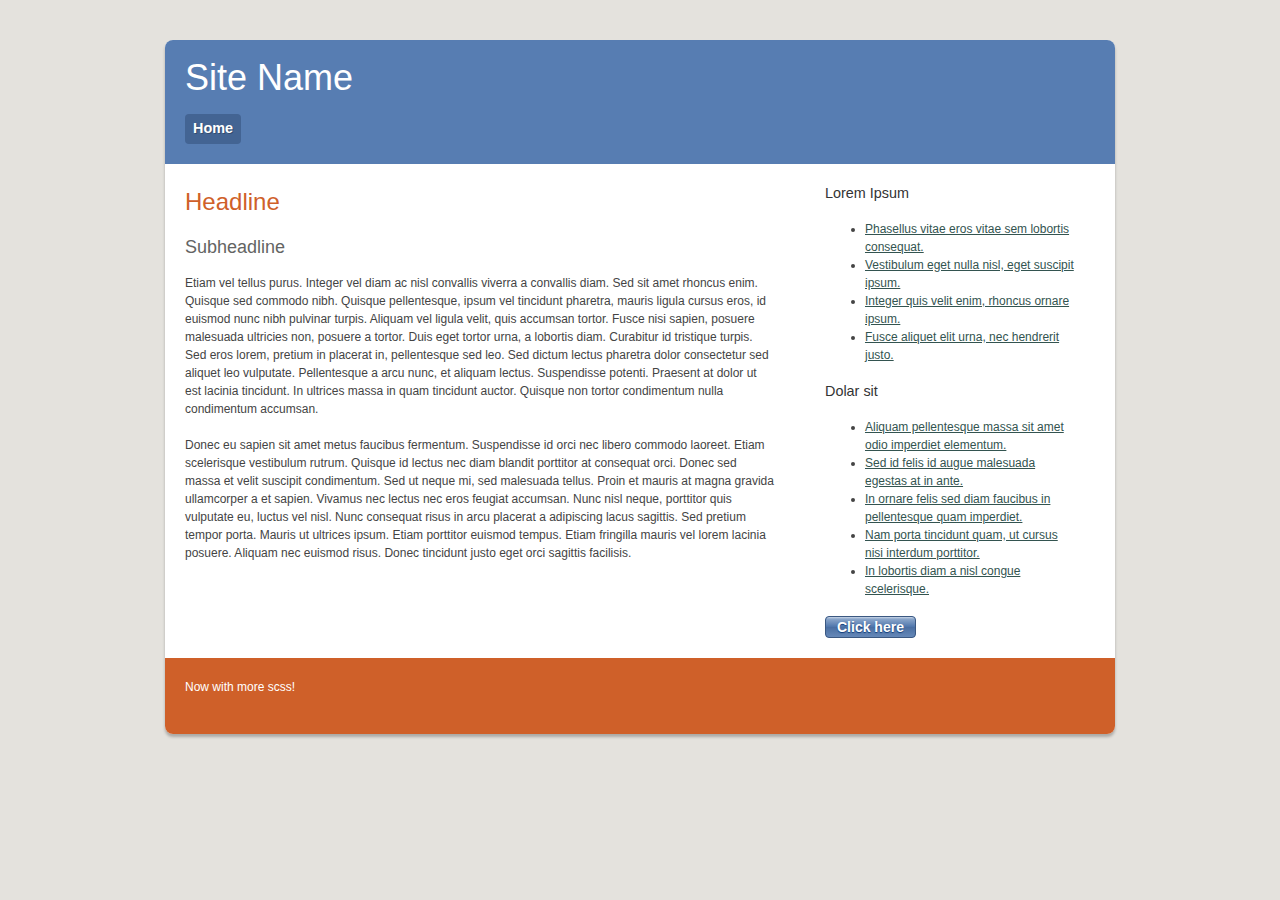
==== commit 0141d46a: "added famfamfam icons, jquery ui" ====
--- a/index.html
+++ b/index.html
@@ -5,17 +5,23 @@
     <title>Page Title | Site Name</title>
     <meta author="A website" name="description">
     <meta author="Optaros" name="author">
-    <!-- Mobile Viewport Fix -->
-    <!-- j.mp/mobileviewport & davidbcalhoun.com/2010/viewport-metatag -->
-    <!-- device-width : Occupy full width of the screen in its current orientation -->
-    <!-- initial-scale = 1.0 retains dimensions instead of zooming out if page height > device height -->
-    <!-- maximum-scale = 1.0 retains dimensions instead of zooming in if page width < device width -->
-    <meta content="width=device-width; initial-scale=1.0; maximum-scale=1.0;" name="viewport">
-    <!-- Place favicon.ico and apple-touch-icon.png in the root of your domain and delete these references -->
-    <!-- %link{:rel=>'shortcut icon',:href=>'/favicon.ico'} -->
-    <!-- %link{:rel=>'apple-touch-icon',:href=>'/apple-touch-icon.png'} -->
-    <link href="stylesheets/screen.css" media="screen" rel="stylesheet" type="text/css">
-    <link href="stylesheets/handheld.css" media="handheld" rel="stylesheet" type="text/css">
+    <!-- iPhone / iPad goodies
+      <meta http-equiv="imagetoolbar" content="false" />
+      <meta name="viewport" content="width=device-width; initial-scale=1.0; maximum-scale=1.0; user-scalable=0;"/>
+      <meta name="apple-mobile-web-app-capable" content="yes" />
+      <meta name="apple-mobile-web-app-status-bar-style" content="black" />
+      <meta name="format-detection" content="telephone=no" />
+
+      <link rel="apple-touch-startup-image" href="images/iphone-startup.png" />
+      <link rel="apple-touch-icon-precomposed" href="images/iphone-icon.png"/>
+
+      <link rel="stylesheet" media="all and (max-device-width: 480px)" href="css/iphone.css"> 
+      <link rel="stylesheet" media="all and (min-device-width: 481px) and (max-device-width: 1024px) and (orientation:portrait)" href="css/ipad-portrait.css">
+      <link rel="stylesheet" media="all and (min-device-width: 481px) and (max-device-width: 1024px) and (orientation:landscape)" href="css/ipad-landscape.css">
+    -->
+    <link href="stylesheets/jquery-ui.css" rel="stylesheet">
+    <link href="stylesheets/stylesheet.css" rel="stylesheet">
+    <link href="stylesheets/handheld.css" media="handheld" rel="stylesheet">
     <!-- For hiding objects for js purposes while maintaining accessibility -->
     <script>document.write('<style>.js-hide {display: none}</style>');</script>
     <!-- All JavaScript at the bottom, except for Modernizr which enables HTML5 elements & feature detects -->
@@ -30,8 +36,36 @@
     <![endif]-->
   </head>
   <body>
+    <div class="container">
+      <div class="main-header">
+        <div class="inner">
+          <h1>Site Name</h1>
+          <div class="main-nav">
+            <ul>
+              <li class="first"><a class="current" href="/">Home</a></li>
+            </ul>
+          </div>
+        </div>
+      </div>
+      <div id="mainContent" class="main-content">
+      
+      </div>
+      <div class="main-footer">
+        <div class="inner">
+          <p>
+            <small>Now with more scss!</small>
+          </p>
+          <script language="javascript" src="javascripts/lib/jquery.tools.min.js" type="text/javascript"></script>
+          <script language="javascript" src="javascripts/lib/jquery.simplemodal-1.3.5.js" type="text/javascript"></script>
+          <script language="javascript" src="javascripts/lib/polypage/lib/polypage.jquery.js" type="text/javascript"></script>
+          <script language="javascript" src="javascripts/lib/polypage/lib/gui.polypage.jquery.js" type="text/javascript"></script>
+          <script language="javascript" src="javascripts/common.js" type="text/javascript"></script>
+        </div>
+      </div>
+    </div>
     <script>
-      $('body').load('pages/_index.html');
+      $('#mainContent').load('pages/index.html');
     </script>
+    <script src="javascripts/lib/jquery-ui/js/jquery-ui-1.8.4.custom.min.js"></script>
   </body>
 </html>
--- a/stylesheets/stylesheet.css
+++ b/stylesheets/stylesheet.css
@@ -0,0 +1,789 @@
+/* incase an inverted custom gradient isn't specified */
+/* line 14, ../../../../../../Library/Ruby/Gems/1.8/gems/compass-0.10.4/frameworks/compass/stylesheets/compass/reset/_utilities.scss */
+html, body, div, span, applet, object, iframe,
+h1, h2, h3, h4, h5, h6, p, blockquote, pre,
+a, abbr, acronym, address, big, cite, code,
+del, dfn, em, font, img, ins, kbd, q, s, samp,
+small, strike, strong, sub, sup, tt, var,
+dl, dt, dd, ol, ul, li,
+fieldset, form, label, legend,
+table, caption, tbody, tfoot, thead, tr, th, td {
+  margin: 0;
+  padding: 0;
+  border: 0;
+  outline: 0;
+  font-weight: inherit;
+  font-style: inherit;
+  font-size: 100%;
+  font-family: inherit;
+  vertical-align: baseline;
+}
+
+/* line 17, ../../../../../../Library/Ruby/Gems/1.8/gems/compass-0.10.4/frameworks/compass/stylesheets/compass/reset/_utilities.scss */
+body {
+  line-height: 1;
+  color: black;
+  background: white;
+}
+
+/* line 19, ../../../../../../Library/Ruby/Gems/1.8/gems/compass-0.10.4/frameworks/compass/stylesheets/compass/reset/_utilities.scss */
+ol, ul {
+  list-style: none;
+}
+
+/* line 21, ../../../../../../Library/Ruby/Gems/1.8/gems/compass-0.10.4/frameworks/compass/stylesheets/compass/reset/_utilities.scss */
+table {
+  border-collapse: separate;
+  border-spacing: 0;
+  vertical-align: middle;
+}
+
+/* line 23, ../../../../../../Library/Ruby/Gems/1.8/gems/compass-0.10.4/frameworks/compass/stylesheets/compass/reset/_utilities.scss */
+caption, th, td {
+  text-align: left;
+  font-weight: normal;
+  vertical-align: middle;
+}
+
+/* line 25, ../../../../../../Library/Ruby/Gems/1.8/gems/compass-0.10.4/frameworks/compass/stylesheets/compass/reset/_utilities.scss */
+q, blockquote {
+  quotes: "" "";
+}
+/* line 96, ../../../../../../Library/Ruby/Gems/1.8/gems/compass-0.10.4/frameworks/compass/stylesheets/compass/reset/_utilities.scss */
+q:before, q:after, blockquote:before, blockquote:after {
+  content: "";
+}
+
+/* line 27, ../../../../../../Library/Ruby/Gems/1.8/gems/compass-0.10.4/frameworks/compass/stylesheets/compass/reset/_utilities.scss */
+a img {
+  border: none;
+}
+
+/* line 107, ../../../../../../Library/Ruby/Gems/1.8/gems/compass-0.10.4/frameworks/compass/stylesheets/compass/reset/_utilities.scss */
+section, article, aside, header, footer, nav, dialog, figure {
+  display: block;
+}
+
+/* line 39, ../../../../../../Library/Ruby/Gems/1.8/gems/compass-0.10.4/frameworks/blueprint/stylesheets/blueprint/_typography.scss */
+body {
+  line-height: 1.5;
+  font-family: "Helvetica Neue", Arial, Helvetica, sans-serif;
+  color: #444444;
+  font-size: 75%;
+}
+
+/* line 68, ../../../../../../Library/Ruby/Gems/1.8/gems/compass-0.10.4/frameworks/blueprint/stylesheets/blueprint/_typography.scss */
+h1, h2, h3, h4, h5, h6 {
+  font-weight: normal;
+  color: #333333;
+}
+/* line 69, ../../../../../../Library/Ruby/Gems/1.8/gems/compass-0.10.4/frameworks/blueprint/stylesheets/blueprint/_typography.scss */
+h1 img, h2 img, h3 img, h4 img, h5 img, h6 img {
+  margin: 0;
+}
+
+/* line 70, ../../../../../../Library/Ruby/Gems/1.8/gems/compass-0.10.4/frameworks/blueprint/stylesheets/blueprint/_typography.scss */
+h1 {
+  font-size: 3em;
+  line-height: 1;
+  margin-bottom: 0.50em;
+}
+
+/* line 71, ../../../../../../Library/Ruby/Gems/1.8/gems/compass-0.10.4/frameworks/blueprint/stylesheets/blueprint/_typography.scss */
+h2 {
+  font-size: 2em;
+  margin-bottom: 0.75em;
+}
+
+/* line 72, ../../../../../../Library/Ruby/Gems/1.8/gems/compass-0.10.4/frameworks/blueprint/stylesheets/blueprint/_typography.scss */
+h3 {
+  font-size: 1.5em;
+  line-height: 1;
+  margin-bottom: 1.00em;
+}
+
+/* line 73, ../../../../../../Library/Ruby/Gems/1.8/gems/compass-0.10.4/frameworks/blueprint/stylesheets/blueprint/_typography.scss */
+h4 {
+  font-size: 1.2em;
+  line-height: 1.25;
+  margin-bottom: 1.25em;
+}
+
+/* line 74, ../../../../../../Library/Ruby/Gems/1.8/gems/compass-0.10.4/frameworks/blueprint/stylesheets/blueprint/_typography.scss */
+h5 {
+  font-size: 1em;
+  font-weight: bold;
+  margin-bottom: 1.50em;
+}
+
+/* line 75, ../../../../../../Library/Ruby/Gems/1.8/gems/compass-0.10.4/frameworks/blueprint/stylesheets/blueprint/_typography.scss */
+h6 {
+  font-size: 1em;
+  font-weight: bold;
+}
+
+/* line 76, ../../../../../../Library/Ruby/Gems/1.8/gems/compass-0.10.4/frameworks/blueprint/stylesheets/blueprint/_typography.scss */
+p {
+  margin: 0 0 1.5em;
+}
+/* line 77, ../../../../../../Library/Ruby/Gems/1.8/gems/compass-0.10.4/frameworks/blueprint/stylesheets/blueprint/_typography.scss */
+p img.left {
+  display: inline;
+  float: left;
+  margin: 1.5em 1.5em 1.5em 0;
+  padding: 0;
+}
+/* line 78, ../../../../../../Library/Ruby/Gems/1.8/gems/compass-0.10.4/frameworks/blueprint/stylesheets/blueprint/_typography.scss */
+p img.right {
+  display: inline;
+  float: right;
+  margin: 1.5em 0 1.5em 1.5em;
+  padding: 0;
+}
+
+/* line 80, ../../../../../../Library/Ruby/Gems/1.8/gems/compass-0.10.4/frameworks/blueprint/stylesheets/blueprint/_typography.scss */
+a {
+  text-decoration: underline;
+  color: #000099;
+}
+/* line 18, ../../../../../../Library/Ruby/Gems/1.8/gems/compass-0.10.4/frameworks/compass/stylesheets/compass/utilities/links/_link-colors.scss */
+a:visited {
+  color: #000066;
+}
+/* line 22, ../../../../../../Library/Ruby/Gems/1.8/gems/compass-0.10.4/frameworks/compass/stylesheets/compass/utilities/links/_link-colors.scss */
+a:focus {
+  color: black;
+}
+/* line 26, ../../../../../../Library/Ruby/Gems/1.8/gems/compass-0.10.4/frameworks/compass/stylesheets/compass/utilities/links/_link-colors.scss */
+a:hover {
+  color: black;
+}
+/* line 30, ../../../../../../Library/Ruby/Gems/1.8/gems/compass-0.10.4/frameworks/compass/stylesheets/compass/utilities/links/_link-colors.scss */
+a:active {
+  color: #cc0099;
+}
+
+/* line 81, ../../../../../../Library/Ruby/Gems/1.8/gems/compass-0.10.4/frameworks/blueprint/stylesheets/blueprint/_typography.scss */
+blockquote {
+  margin: 1.5em;
+  color: #666666;
+  font-style: italic;
+}
+
+/* line 82, ../../../../../../Library/Ruby/Gems/1.8/gems/compass-0.10.4/frameworks/blueprint/stylesheets/blueprint/_typography.scss */
+strong {
+  font-weight: bold;
+}
+
+/* line 83, ../../../../../../Library/Ruby/Gems/1.8/gems/compass-0.10.4/frameworks/blueprint/stylesheets/blueprint/_typography.scss */
+em {
+  font-style: italic;
+}
+
+/* line 84, ../../../../../../Library/Ruby/Gems/1.8/gems/compass-0.10.4/frameworks/blueprint/stylesheets/blueprint/_typography.scss */
+dfn {
+  font-style: italic;
+  font-weight: bold;
+}
+
+/* line 85, ../../../../../../Library/Ruby/Gems/1.8/gems/compass-0.10.4/frameworks/blueprint/stylesheets/blueprint/_typography.scss */
+sup, sub {
+  line-height: 0;
+}
+
+/* line 86, ../../../../../../Library/Ruby/Gems/1.8/gems/compass-0.10.4/frameworks/blueprint/stylesheets/blueprint/_typography.scss */
+abbr, acronym {
+  border-bottom: 1px dotted #666666;
+}
+
+/* line 87, ../../../../../../Library/Ruby/Gems/1.8/gems/compass-0.10.4/frameworks/blueprint/stylesheets/blueprint/_typography.scss */
+address {
+  margin: 0 0 1.5em;
+  font-style: italic;
+}
+
+/* line 88, ../../../../../../Library/Ruby/Gems/1.8/gems/compass-0.10.4/frameworks/blueprint/stylesheets/blueprint/_typography.scss */
+del {
+  color: #666666;
+}
+
+/* line 89, ../../../../../../Library/Ruby/Gems/1.8/gems/compass-0.10.4/frameworks/blueprint/stylesheets/blueprint/_typography.scss */
+pre {
+  margin: 1.5em 0;
+  white-space: pre;
+}
+
+/* line 90, ../../../../../../Library/Ruby/Gems/1.8/gems/compass-0.10.4/frameworks/blueprint/stylesheets/blueprint/_typography.scss */
+pre, code, tt {
+  font: 1em "andale mono", "lucida console", monospace;
+  line-height: 1.5;
+}
+
+/* line 91, ../../../../../../Library/Ruby/Gems/1.8/gems/compass-0.10.4/frameworks/blueprint/stylesheets/blueprint/_typography.scss */
+li ul, li ol {
+  margin: 0;
+}
+
+/* line 92, ../../../../../../Library/Ruby/Gems/1.8/gems/compass-0.10.4/frameworks/blueprint/stylesheets/blueprint/_typography.scss */
+ul, ol {
+  margin: 0 1.5em 1.5em 0;
+  padding-left: 3.333em;
+}
+
+/* line 93, ../../../../../../Library/Ruby/Gems/1.8/gems/compass-0.10.4/frameworks/blueprint/stylesheets/blueprint/_typography.scss */
+ul {
+  list-style-type: disc;
+}
+
+/* line 94, ../../../../../../Library/Ruby/Gems/1.8/gems/compass-0.10.4/frameworks/blueprint/stylesheets/blueprint/_typography.scss */
+ol {
+  list-style-type: decimal;
+}
+
+/* line 95, ../../../../../../Library/Ruby/Gems/1.8/gems/compass-0.10.4/frameworks/blueprint/stylesheets/blueprint/_typography.scss */
+dl {
+  margin: 0 0 1.5em 0;
+}
+/* line 96, ../../../../../../Library/Ruby/Gems/1.8/gems/compass-0.10.4/frameworks/blueprint/stylesheets/blueprint/_typography.scss */
+dl dt {
+  font-weight: bold;
+}
+
+/* line 97, ../../../../../../Library/Ruby/Gems/1.8/gems/compass-0.10.4/frameworks/blueprint/stylesheets/blueprint/_typography.scss */
+dd {
+  margin-left: 1.5em;
+}
+
+/* line 98, ../../../../../../Library/Ruby/Gems/1.8/gems/compass-0.10.4/frameworks/blueprint/stylesheets/blueprint/_typography.scss */
+table {
+  margin-bottom: 1.4em;
+  width: 100%;
+}
+
+/* line 99, ../../../../../../Library/Ruby/Gems/1.8/gems/compass-0.10.4/frameworks/blueprint/stylesheets/blueprint/_typography.scss */
+th {
+  font-weight: bold;
+}
+
+/* line 100, ../../../../../../Library/Ruby/Gems/1.8/gems/compass-0.10.4/frameworks/blueprint/stylesheets/blueprint/_typography.scss */
+thead th {
+  background: #c3d9ff;
+}
+
+/* line 101, ../../../../../../Library/Ruby/Gems/1.8/gems/compass-0.10.4/frameworks/blueprint/stylesheets/blueprint/_typography.scss */
+th, td, caption {
+  padding: 4px 10px 4px 5px;
+}
+
+/* line 102, ../../../../../../Library/Ruby/Gems/1.8/gems/compass-0.10.4/frameworks/blueprint/stylesheets/blueprint/_typography.scss */
+tr.even td {
+  background: #e5ecf9;
+}
+
+/* line 103, ../../../../../../Library/Ruby/Gems/1.8/gems/compass-0.10.4/frameworks/blueprint/stylesheets/blueprint/_typography.scss */
+tfoot {
+  font-style: italic;
+}
+
+/* line 104, ../../../../../../Library/Ruby/Gems/1.8/gems/compass-0.10.4/frameworks/blueprint/stylesheets/blueprint/_typography.scss */
+caption {
+  background: #eeeeee;
+}
+
+/* line 105, ../../../../../../Library/Ruby/Gems/1.8/gems/compass-0.10.4/frameworks/blueprint/stylesheets/blueprint/_typography.scss */
+.quiet {
+  color: #777777;
+}
+
+/* line 106, ../../../../../../Library/Ruby/Gems/1.8/gems/compass-0.10.4/frameworks/blueprint/stylesheets/blueprint/_typography.scss */
+.loud {
+  color: #222222;
+}
+
+/* line 93, ../src/stylesheet.scss */
+body {
+  background: #e4e2dd;
+}
+
+/* line 96, ../src/stylesheet.scss */
+body.special {
+  background: pink;
+}
+
+/* line 99, ../src/stylesheet.scss */
+.container {
+  width: 950px;
+  margin: 0 auto;
+  overflow: hidden;
+  *zoom: 1;
+  -moz-border-radius: 8px;
+  -webkit-border-radius: 8px;
+  -o-border-radius: 8px;
+  -ms-border-radius: 8px;
+  -khtml-border-radius: 8px;
+  border-radius: 8px;
+  -moz-box-shadow: rgba(0, 0, 0, 0.25) 0 3px 3px 0;
+  -webkit-box-shadow: rgba(0, 0, 0, 0.25) 0 3px 3px 0;
+  -o-box-shadow: rgba(0, 0, 0, 0.25) 0 3px 3px 0;
+  box-shadow: rgba(0, 0, 0, 0.25) 0 3px 3px 0;
+  background: white;
+  margin: 40px auto;
+}
+
+/* line 106, ../src/stylesheet.scss */
+.main-header, .main-footer {
+  display: inline;
+  float: left;
+  margin-right: 10px;
+  width: 950px;
+}
+/* line 139, ../../../../../../Library/Ruby/Gems/1.8/gems/compass-0.10.4/frameworks/blueprint/stylesheets/blueprint/_grid.scss */
+* html .main-header, * html .main-footer {
+  overflow-x: hidden;
+}
+
+/* line 109, ../src/stylesheet.scss */
+.main-section {
+  display: inline;
+  float: left;
+  margin-right: 10px;
+  width: 630px;
+}
+/* line 139, ../../../../../../Library/Ruby/Gems/1.8/gems/compass-0.10.4/frameworks/blueprint/stylesheets/blueprint/_grid.scss */
+* html .main-section {
+  overflow-x: hidden;
+}
+
+/* line 112, ../src/stylesheet.scss */
+.main-rail {
+  display: inline;
+  float: left;
+  margin-right: 0;
+  width: 310px;
+}
+/* line 139, ../../../../../../Library/Ruby/Gems/1.8/gems/compass-0.10.4/frameworks/blueprint/stylesheets/blueprint/_grid.scss */
+* html .main-rail {
+  overflow-x: hidden;
+}
+
+/* line 115, ../src/stylesheet.scss */
+.inner {
+  padding: 20px;
+}
+
+/* line 118, ../src/stylesheet.scss */
+.main-header {
+  background: #577db2;
+}
+/* line 120, ../src/stylesheet.scss */
+.main-header h1 {
+  color: white;
+}
+/* line 122, ../src/stylesheet.scss */
+.main-header .main-nav ul {
+  margin: 0;
+  padding: 0;
+  border: 0;
+  outline: 0;
+  list-style: none;
+  overflow: auto;
+}
+/* line 126, ../src/stylesheet.scss */
+.main-header .main-nav ul li {
+  float: left;
+  margin-right: 1em;
+}
+/* line 129, ../src/stylesheet.scss */
+.main-header .main-nav ul li a {
+  -moz-transition-property: all;
+  -webkit-transition-property: all;
+  -o-transition-property: all;
+  transition-property: all;
+  -moz-transition-duration: 0.25s;
+  -webkit-transition-duration: 0.25s;
+  -o-transition-duration: 0.25s;
+  transition-duration: 0.25s;
+  -moz-transition-timing-function: ease-out;
+  -webkit-transition-timing-function: ease-out;
+  -o-transition-timing-function: ease-out;
+  transition-timing-function: ease-out;
+  color: white;
+  text-decoration: none;
+  padding: 4px 8px;
+  display: block;
+  -moz-border-radius: 4px;
+  -webkit-border-radius: 4px;
+  -o-border-radius: 4px;
+  -ms-border-radius: 4px;
+  -khtml-border-radius: 4px;
+  border-radius: 4px;
+  font-weight: bold;
+  font-size: larger;
+  text-shadow: 1px 1px 0 #334d70;
+}
+/* line 140, ../src/stylesheet.scss */
+.main-header .main-nav ul li a:hover {
+  background: #4b70a4;
+}
+/* line 142, ../src/stylesheet.scss */
+.main-header .main-nav ul li a.current {
+  background: #436493;
+}
+
+/* line 145, ../src/stylesheet.scss */
+.main-footer {
+  background: #cf6029;
+  color: white;
+}
+
+/* line 153, ../src/stylesheet.scss */
+.four04 p {
+  font-size: 24px;
+  text-align: center;
+  margin: 100px 0;
+}
+
+/* line 161, ../src/stylesheet.scss */
+body {
+  color: #1a1919;
+  line-height: 1.5;
+  font-family: "Helvetica Neue", Arial, Helvetica, sans-serif;
+  color: #444444;
+  font-size: 75%;
+}
+
+/* line 165, ../src/stylesheet.scss */
+h1 {
+  color: #577db2;
+}
+
+/* line 168, ../src/stylesheet.scss */
+h2 {
+  color: #cf6029;
+}
+
+/* line 171, ../src/stylesheet.scss */
+h3 {
+  color: #636463;
+}
+
+/* line 175, ../src/stylesheet.scss */
+a:link {
+  color: #335450;
+}
+
+/* line 178, ../src/stylesheet.scss */
+a:visited {
+  color: #5a938c;
+}
+
+/* line 181, ../src/stylesheet.scss */
+a:hover {
+  color: #cf6029;
+}
+
+/* line 184, ../src/stylesheet.scss */
+a:active {
+  color: #636463;
+}
+
+/* line 189, ../src/stylesheet.scss */
+button, .overlay, .overlay:link {
+  font-family: "Lucida Grande", Lucida, Arial, sans_serif;
+  background: url('/images/button_bg.png?1281706461') repeat-x bottom left;
+  margin: 0;
+  width: auto;
+  overflow: visible;
+  display: inline-block;
+  cursor: pointer;
+  text-decoration: none;
+  border-style: solid;
+  font-weight: bold;
+  -moz-border-radius: 6px;
+  -webkit-border-radius: 6px;
+  -o-border-radius: 6px;
+  -ms-border-radius: 6px;
+  -khtml-border-radius: 6px;
+  border-radius: 6px;
+  font-size: 18px;
+  line-height: 21.6px;
+  padding: 5px 18px;
+  border-width: 1px;
+  background-color: #2675e3;
+  background-image: -webkit-gradient(linear, 0% 0%, 0% 100%, color-stop(0%, #cad6e7), color-stop(10%, #8ba6ca), color-stop(50%, #4e75ab), color-stop(50%, #4a6ea1), color-stop(100%, #6588b8));
+  background-image: -moz-linear-gradient(top, #cad6e7 0%, #8ba6ca 10%, #4e75ab 50%, #4a6ea1 50%, #6588b8 100%);
+  background-image: linear-gradient(top, #cad6e7 0%, #8ba6ca 10%, #4e75ab 50%, #4a6ea1 50%, #6588b8 100%);
+  border-color: #3b5881;
+  text-shadow: #103c7a 0px 1px 1px;
+  -moz-border-radius: 4px;
+  -webkit-border-radius: 4px;
+  -o-border-radius: 4px;
+  -ms-border-radius: 4px;
+  -khtml-border-radius: 4px;
+  border-radius: 4px;
+  font-size: 14px;
+  line-height: 16.8px;
+  padding: 2px 11px;
+  border-width: 1px;
+}
+/* line 172, ../../../../../../Library/Ruby/Gems/1.8/gems/fancy-buttons-0.5.5/lib/stylesheets/_fancy-buttons.sass */
+button::-moz-focus-inner, .overlay::-moz-focus-inner, .overlay:link::-moz-focus-inner {
+  border: none;
+  padding: 0;
+}
+/* line 175, ../../../../../../Library/Ruby/Gems/1.8/gems/fancy-buttons-0.5.5/lib/stylesheets/_fancy-buttons.sass */
+button:focus, .overlay:focus, .overlay:link:focus {
+  outline: none;
+}
+/* line 178, ../../../../../../Library/Ruby/Gems/1.8/gems/fancy-buttons-0.5.5/lib/stylesheets/_fancy-buttons.sass */
+button.disabled, button[disabled], .overlay.disabled, .overlay[disabled], .overlay:link.disabled, .overlay:link[disabled] {
+  opacity: 0.7;
+  -ms-filter: progid:DXImageTransform.Microsoft.Alpha(Opacity=70);
+  filter: progid:DXImageTransform.Microsoft.Alpha(Opacity=70);
+}
+/* line 183, ../../../../../../Library/Ruby/Gems/1.8/gems/fancy-buttons-0.5.5/lib/stylesheets/_fancy-buttons.sass */
+button.disabled:hover, button.disabled:focus, button[disabled]:hover, button[disabled]:focus, .overlay.disabled:hover, .overlay.disabled:focus, .overlay[disabled]:hover, .overlay[disabled]:focus, .overlay:link.disabled:hover, .overlay:link.disabled:focus, .overlay:link[disabled]:hover, .overlay:link[disabled]:focus {
+  cursor: default;
+}
+/* line 152, ../../../../../../Library/Ruby/Gems/1.8/gems/fancy-buttons-0.5.5/lib/stylesheets/_fancy-buttons.sass */
+button:active, .overlay:active, .overlay:link:active {
+  padding: 4px 17px;
+  border-width: 2px;
+}
+/* line 156, ../../../../../../Library/Ruby/Gems/1.8/gems/fancy-buttons-0.5.5/lib/stylesheets/_fancy-buttons.sass */
+button.disabled:active, button[disabled], .overlay.disabled:active, .overlay[disabled], .overlay:link.disabled:active, .overlay:link[disabled] {
+  padding: 5px 18px;
+  border-width: 1px;
+}
+/* line 98, ../../../../../../Library/Ruby/Gems/1.8/gems/fancy-buttons-0.5.5/lib/stylesheets/_fancy-buttons.sass */
+button, button:visited, .overlay, .overlay:visited, .overlay:link, .overlay:link:visited {
+  color: white;
+}
+/* line 26, ../../../../../../Library/Ruby/Gems/1.8/gems/fancy-buttons-0.5.5/lib/stylesheets/_fancy-buttons.sass */
+button.disabled:active, button.disabled:hover, button[disabled]:active, button[disabled]:hover, .overlay.disabled:active, .overlay.disabled:hover, .overlay[disabled]:active, .overlay[disabled]:hover, .overlay:link.disabled:active, .overlay:link.disabled:hover, .overlay:link[disabled]:active, .overlay:link[disabled]:hover {
+  background-color: #2675e3;
+  background-image: -webkit-gradient(linear, 0% 0%, 0% 100%, color-stop(0%, #cad6e7), color-stop(10%, #8ba6ca), color-stop(50%, #4e75ab), color-stop(50%, #4a6ea1), color-stop(100%, #6588b8));
+  background-image: -moz-linear-gradient(top, #cad6e7 0%, #8ba6ca 10%, #4e75ab 50%, #4a6ea1 50%, #6588b8 100%);
+  background-image: linear-gradient(top, #cad6e7 0%, #8ba6ca 10%, #4e75ab 50%, #4a6ea1 50%, #6588b8 100%);
+  border-color: #3b5881;
+  text-shadow: #103c7a 0px 1px 1px;
+}
+/* line 98, ../../../../../../Library/Ruby/Gems/1.8/gems/fancy-buttons-0.5.5/lib/stylesheets/_fancy-buttons.sass */
+button.disabled:active, button.disabled:active:visited, button.disabled:hover, button.disabled:hover:visited, button[disabled]:active, button[disabled]:active:visited, button[disabled]:hover, button[disabled]:hover:visited, .overlay.disabled:active, .overlay.disabled:active:visited, .overlay.disabled:hover, .overlay.disabled:hover:visited, .overlay[disabled]:active, .overlay[disabled]:active:visited, .overlay[disabled]:hover, .overlay[disabled]:hover:visited, .overlay:link.disabled:active, .overlay:link.disabled:active:visited, .overlay:link.disabled:hover, .overlay:link.disabled:hover:visited, .overlay:link[disabled]:active, .overlay:link[disabled]:active:visited, .overlay:link[disabled]:hover, .overlay:link[disabled]:hover:visited {
+  color: white;
+}
+/* line 28, ../../../../../../Library/Ruby/Gems/1.8/gems/fancy-buttons-0.5.5/lib/stylesheets/_fancy-buttons.sass */
+button:hover, button:focus, .overlay:hover, .overlay:focus, .overlay:link:hover, .overlay:link:focus {
+  background-color: #1d6ddd;
+  background-image: -webkit-gradient(linear, 0% 0%, 0% 100%, color-stop(0%, #c0cee2), color-stop(10%, #819dc5), color-stop(50%, #4a6ea1), color-stop(50%, #456796), color-stop(100%, #5a80b4));
+  background-image: -moz-linear-gradient(top, #c0cee2 0%, #819dc5 10%, #4a6ea1 50%, #456796 50%, #5a80b4 100%);
+  background-image: linear-gradient(top, #c0cee2 0%, #819dc5 10%, #4a6ea1 50%, #456796 50%, #5a80b4 100%);
+  border-color: #365177;
+  text-shadow: #0e356c 0px 1px 1px;
+}
+/* line 98, ../../../../../../Library/Ruby/Gems/1.8/gems/fancy-buttons-0.5.5/lib/stylesheets/_fancy-buttons.sass */
+button:hover, button:hover:visited, button:focus, button:focus:visited, .overlay:hover, .overlay:hover:visited, .overlay:focus, .overlay:focus:visited, .overlay:link:hover, .overlay:link:hover:visited, .overlay:link:focus, .overlay:link:focus:visited {
+  color: white;
+}
+/* line 33, ../../../../../../Library/Ruby/Gems/1.8/gems/fancy-buttons-0.5.5/lib/stylesheets/_fancy-buttons.sass */
+button:active, .overlay:active, .overlay:link:active {
+  background-color: #1b66d0;
+  background-image: -webkit-gradient(linear, 0% 0%, 0% 100%, color-stop(0%, #4a6ea1), color-stop(30%, #4d73a8), color-stop(50%, #46699a), color-stop(50%, #42628f), color-stop(100%, #5e82b5));
+  background-image: -moz-linear-gradient(top, #4a6ea1 0%, #4d73a8 30%, #46699a 50%, #42628f 50%, #5e82b5 100%);
+  background-image: linear-gradient(top, #4a6ea1 0%, #4d73a8 30%, #46699a 50%, #42628f 50%, #5e82b5 100%);
+  border-color: #324a6c;
+  text-shadow: #0c2f5f 0px -1px -1px;
+}
+/* line 98, ../../../../../../Library/Ruby/Gems/1.8/gems/fancy-buttons-0.5.5/lib/stylesheets/_fancy-buttons.sass */
+button:active, button:active:visited, .overlay:active, .overlay:active:visited, .overlay:link:active, .overlay:link:active:visited {
+  color: white;
+}
+/* line 152, ../../../../../../Library/Ruby/Gems/1.8/gems/fancy-buttons-0.5.5/lib/stylesheets/_fancy-buttons.sass */
+button:active, .overlay:active, .overlay:link:active {
+  padding: 1px 10px;
+  border-width: 2px;
+}
+/* line 156, ../../../../../../Library/Ruby/Gems/1.8/gems/fancy-buttons-0.5.5/lib/stylesheets/_fancy-buttons.sass */
+button.disabled:active, button[disabled], .overlay.disabled:active, .overlay[disabled], .overlay:link.disabled:active, .overlay:link[disabled] {
+  padding: 2px 11px;
+  border-width: 1px;
+}
+
+/* line 194, ../src/stylesheet.scss */
+button:active {
+  border-width: 2px;
+  -moz-border-radius: 4px;
+  -webkit-border-radius: 4px;
+  -o-border-radius: 4px;
+  -ms-border-radius: 4px;
+  -khtml-border-radius: 4px;
+  border-radius: 4px;
+  font-size: 14px;
+  line-height: 16.8px;
+  padding: 2px 11px;
+  border-width: 2px;
+}
+/* line 152, ../../../../../../Library/Ruby/Gems/1.8/gems/fancy-buttons-0.5.5/lib/stylesheets/_fancy-buttons.sass */
+button:active:active {
+  padding: 1px 10px;
+  border-width: 3px;
+}
+/* line 156, ../../../../../../Library/Ruby/Gems/1.8/gems/fancy-buttons-0.5.5/lib/stylesheets/_fancy-buttons.sass */
+button:active.disabled:active, button:active[disabled] {
+  padding: 2px 11px;
+  border-width: 2px;
+}
+
+/* line 200, ../src/stylesheet.scss */
+.simplemodal-overlay {
+  background: black;
+}
+
+/* line 203, ../src/stylesheet.scss */
+.simplemodal-container {
+  width: 660px;
+  height: 340px;
+  background: white;
+  -moz-box-shadow: #333333 1px 1px 5px 0;
+  -webkit-box-shadow: #333333 1px 1px 5px 0;
+  -o-box-shadow: #333333 1px 1px 5px 0;
+  box-shadow: #333333 1px 1px 5px 0;
+  position: relative;
+  text-align: center;
+}
+
+/* line 211, ../src/stylesheet.scss */
+.simplemodal-close:link {
+  position: absolute;
+  top: 0;
+  right: 0;
+  text-transform: uppercase;
+  background: #5a938c;
+  color: white;
+  text-decoration: none;
+  font-size: smaller;
+  padding: 0 4px;
+}
+
+/* line 222, ../src/stylesheet.scss */
+.simplemodal-close:hover {
+  background: #cf6029;
+}
+
+/* line 225, ../src/stylesheet.scss */
+.overlay, .overlay:link {
+  -moz-border-radius: 4px;
+  -webkit-border-radius: 4px;
+  -o-border-radius: 4px;
+  -ms-border-radius: 4px;
+  -khtml-border-radius: 4px;
+  border-radius: 4px;
+  font-size: 18px;
+  line-height: 21.6px;
+  padding: 5px 18px;
+  border-width: 2px;
+  color: white;
+}
+/* line 152, ../../../../../../Library/Ruby/Gems/1.8/gems/fancy-buttons-0.5.5/lib/stylesheets/_fancy-buttons.sass */
+.overlay:active, .overlay:link:active {
+  padding: 4px 17px;
+  border-width: 3px;
+}
+/* line 156, ../../../../../../Library/Ruby/Gems/1.8/gems/fancy-buttons-0.5.5/lib/stylesheets/_fancy-buttons.sass */
+.overlay.disabled:active, .overlay[disabled], .overlay:link.disabled:active, .overlay:link[disabled] {
+  padding: 5px 18px;
+  border-width: 2px;
+}
+
+/* line 234, ../src/stylesheet.scss */
+.slideshow-wrapper {
+  width: 100%;
+  overflow: auto;
+  clear: both;
+}
+
+/* line 239, ../src/stylesheet.scss */
+.slideshow {
+  float: left;
+}
+
+/* line 242, ../src/stylesheet.scss */
+.slides {
+  background: white;
+  -moz-box-shadow: #333333 1px 1px 5px 0;
+  -webkit-box-shadow: #333333 1px 1px 5px 0;
+  -o-box-shadow: #333333 1px 1px 5px 0;
+  box-shadow: #333333 1px 1px 5px 0;
+  border: 1px solid gray;
+  -moz-border-radius: 8px;
+  -webkit-border-radius: 8px;
+  -o-border-radius: 8px;
+  -ms-border-radius: 8px;
+  -khtml-border-radius: 8px;
+  border-radius: 8px;
+  position: relative;
+  height: 300px;
+  width: 400px;
+  float: left;
+  margin: 15px;
+  cursor: pointer;
+}
+/* line 253, ../src/stylesheet.scss */
+.slides div {
+  display: none;
+  position: absolute;
+  top: 0;
+  left: 0;
+  padding: 10px;
+}
+
+/* line 260, ../src/stylesheet.scss */
+.slidetabs-wrapper {
+  overflow: auto;
+  clear: both;
+  width: 100%;
+}
+
+/* line 265, ../src/stylesheet.scss */
+.slidetabs {
+  width: 45px;
+  margin: 0 auto;
+}
+/* line 268, ../src/stylesheet.scss */
+.slidetabs a {
+  width: 8px;
+  height: 8px;
+  float: left;
+  margin: 3px;
+  background: red;
+  display: block;
+  font-size: 1px;
+}
+/* line 276, ../src/stylesheet.scss */
+.slidetabs a:hover {
+  background: blue;
+}
+/* line 278, ../src/stylesheet.scss */
+.slidetabs a.current {
+  background: yellow;
+}
+
+/* line 281, ../src/stylesheet.scss */
+.slidecontrols {
+  margin-top: 5px;
+  text-align: center;
+}
+
+/* line 285, ../src/stylesheet.scss */
+.backward, .forward {
+  float: left;
+  background: red;
+  display: block;
+  cursor: pointer;
+  margin-top: 160px;
+}
+
+/* line 294, ../src/stylesheet.scss */
+.ui-widget-header {
+  background: #cf6029;
+}
